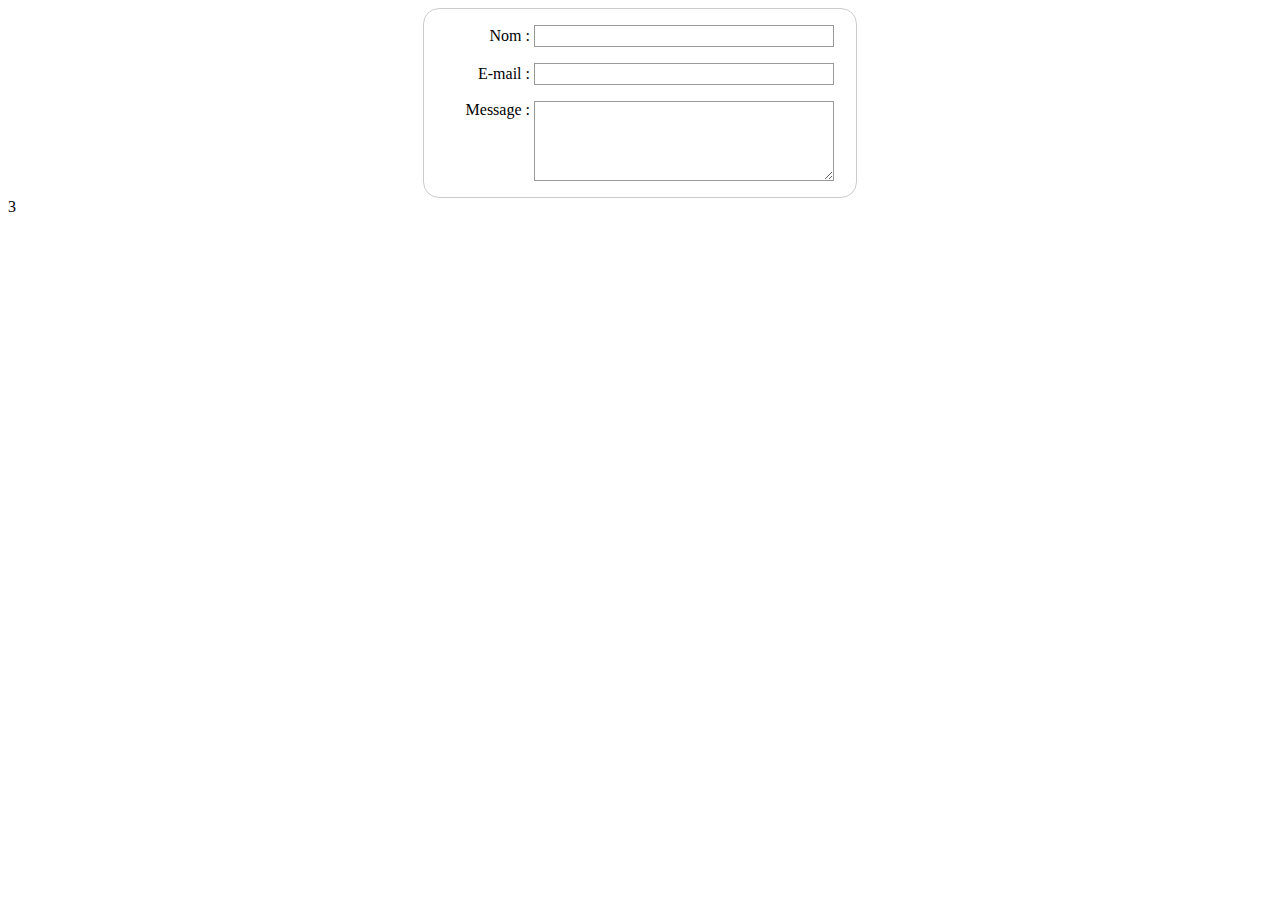
==== index.html @ cf8be1a5 "#" ====
<!DOCTYPE html>
<head>
    <title>Formulaire</title>
    <meta charset="utf-8" />
    <style type="text/css">
    form {
  /* On centre le formulaire */
  margin: 0 auto;
  width: 400px;
  /* Le contour du formulaire */
  padding: 1em;
  border: 1px solid #ccc;
  border-radius: 1em;
}

ul {
  list-style: none;
  padding: 0;
  margin: 0;
}

form li + li {
  margin-top: 1em;
}

label {
  /* Taille et alignement uniformes */
  display: inline-block;
  width: 90px;
  text-align: right;
}

input,
textarea {
  /* On s'assure que les champs texte ont la même police
     Par défaut, les zones de texte ont une police à chasse
     fixe. */
  font: 1em sans-serif;

  /* Taille uniforme pour des champs */
  width: 300px;
  box-sizing: border-box;

  /* On utilise la même bordure que pour le formulaire */
  border: 1px solid #999;
}

input:focus,
textarea:focus {
  /* On rajoute une mise en avant pour les éléments avec
     le focus. */
  border-color: #000;
}

textarea {
  /* On aligne les textes sur plusieurs lignes avec leur
     libellé. */
  vertical-align: top;

  /* On fournit un peut d'espace pour saisir du texte. */
  height: 5em;

  /* On permet de redimensionner verticalement. */
  resize: vertical;
}

.button {
  /* On aligne l bout avec les champs texte. */
  padding-left: 90px; /* La même taille que les libellés */
}

button {
  /* Une marge supplémentaire représentant approximativement
     le même espace qu'entre les libellés et les champs. */
  margin-left: 0.5em;
}
    </style>
</head>
<form action="/ma-page-de-traitement" method="post">
    <ul>
      <li>
        <label for="name">Nom&nbsp;:</label>
        <input type="text" id="name" name="user_name" />
      </li>
      <li>
        <label for="mail">E-mail&nbsp;:</label>
        <input type="email" id="mail" name="user_email" />
      </li>
      <li>
        <label for="msg">Message&nbsp;:</label>
        <textarea id="msg" name="user_message"></textarea>
      </li>
    </ul>
  </form>
</body>
</html>3
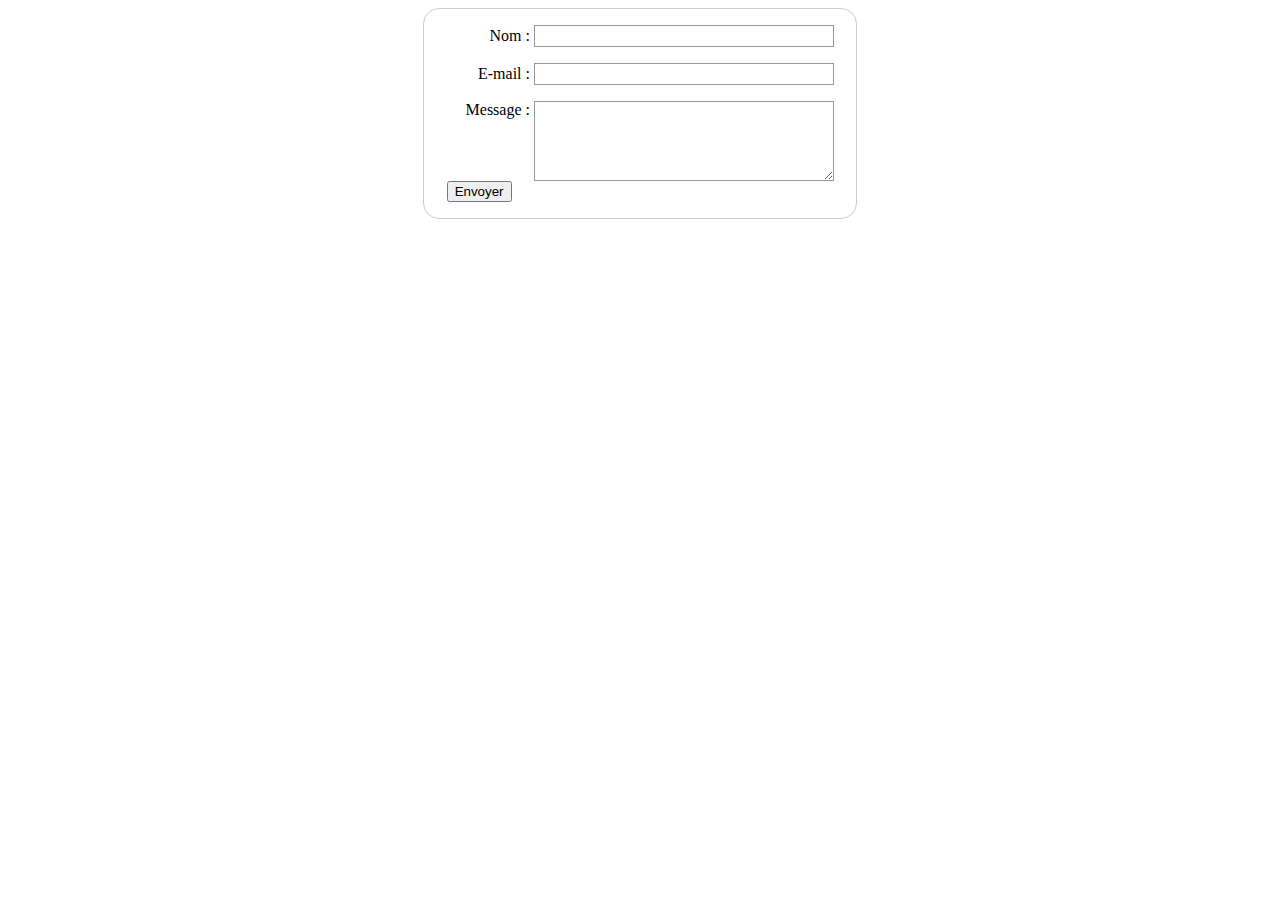
==== commit cb483e1e: "bdd" ====
--- a/index.html
+++ b/index.html
@@ -76,7 +76,7 @@
 }
     </style>
 </head>
-<form action="/ma-page-de-traitement" method="post">
+<form action="bdd.php" method="post">
     <ul>
       <li>
         <label for="name">Nom&nbsp;:</label>
@@ -91,6 +91,12 @@
         <textarea id="msg" name="user_message"></textarea>
       </li>
     </ul>
+    <button type="submit">Envoyer</button>
   </form>
+
+  <?php
+    include('bdd.php');
+    ?>
+
 </body>
-</html>3+</html>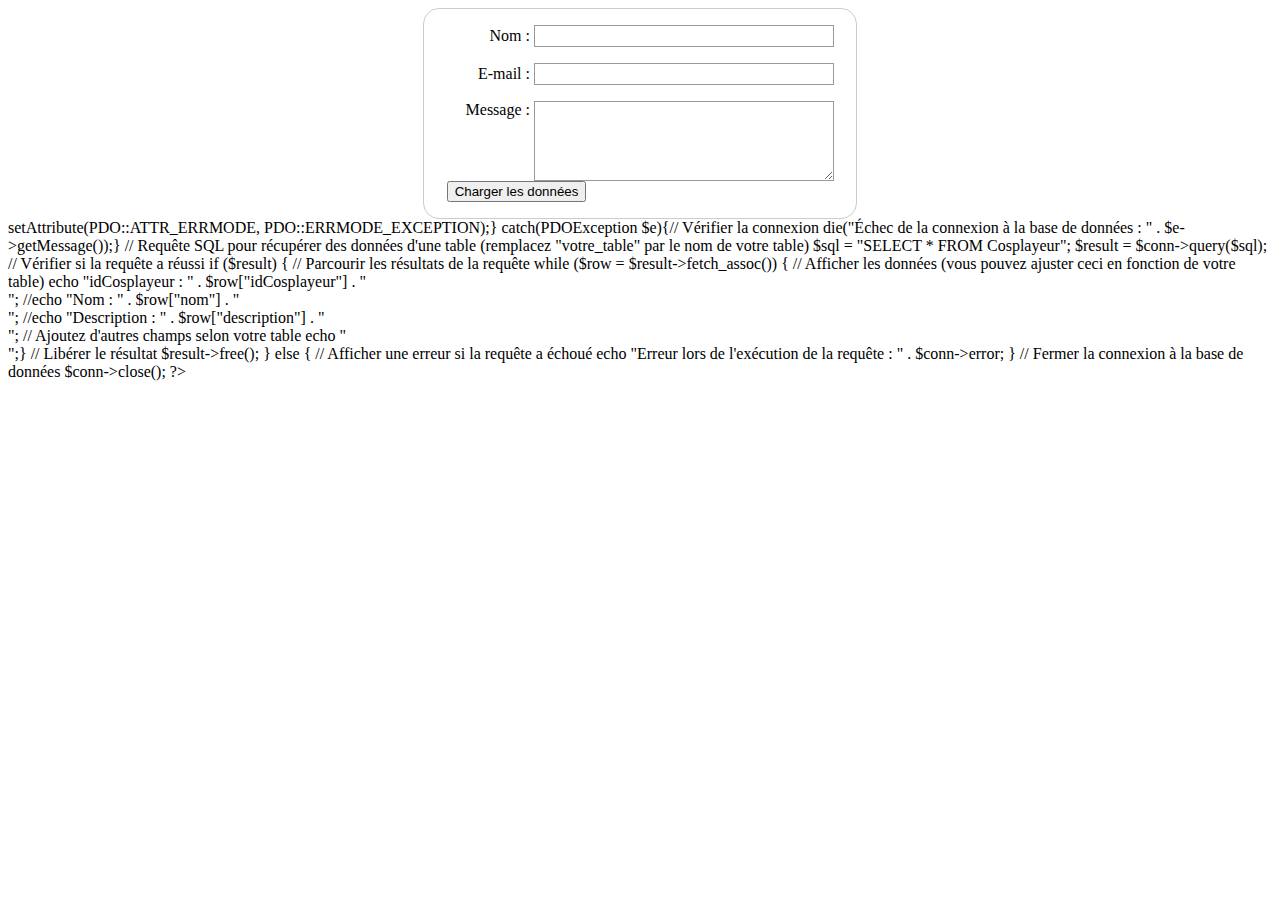
==== commit f9a00902: "endless" ====
--- a/index.html
+++ b/index.html
@@ -91,12 +91,35 @@
         <textarea id="msg" name="user_message"></textarea>
       </li>
     </ul>
-    <button type="submit">Envoyer</button>
-  </form>
+    <button type="button" onclick="chargerDonnees()">Charger les données</button>
+    </form>
 
-  <?php
-    include('bdd.php');
-    ?>
+    <div id="resultats"></div>
 
+    <script>
+        function chargerDonnees() {
+            // Créer une instance de l'objet XMLHttpRequest
+            var xhr = new XMLHttpRequest();
+
+            // Configurer la requête
+            xhr.open('GET', 'bdd.php', true);
+
+            // Gérer la réponse de la requête
+            xhr.onreadystatechange = function() {
+                if (xhr.readyState == 4 && xhr.status == 200) {
+                    // Mettre à jour la section des résultats avec les données de la base de données
+                    document.getElementById('resultats').innerHTML = xhr.responseText;
+                }
+            };
+
+            // Envoyer la requête
+            xhr.send();
+        }
+        
+        // Appeler la fonction lors du chargement de la page (si vous souhaitez charger automatiquement)
+        window.onload = function() {
+            chargerDonnees();
+        };
+    </script>
 </body>
 </html>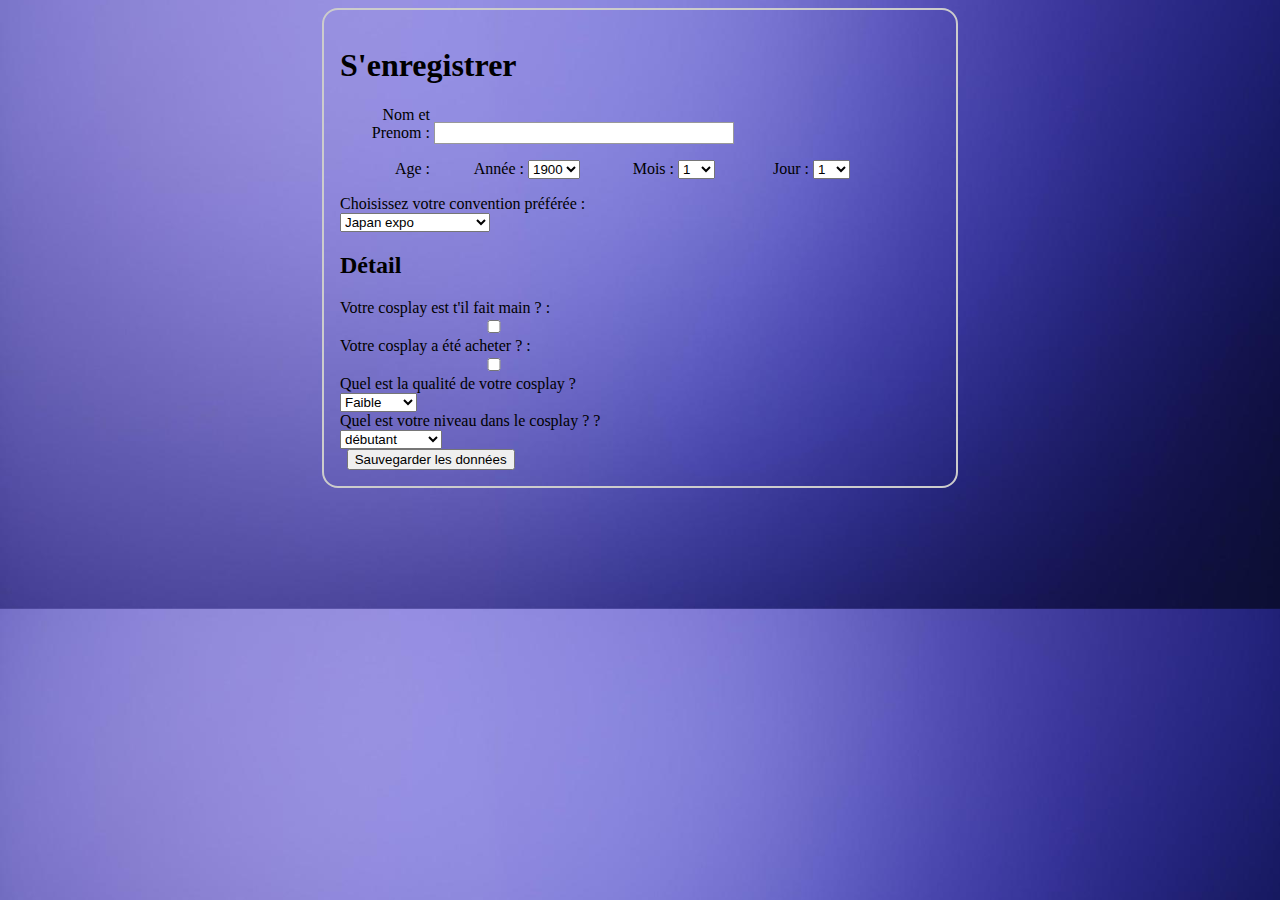
==== commit 3b2cdf56: "uwu" ====
--- a/index.html
+++ b/index.html
@@ -1,4 +1,5 @@
 <!DOCTYPE html>
+<html lang="fr">
 <head>
     <title>Formulaire</title>
     <meta charset="utf-8" />
@@ -6,17 +7,24 @@
     form {
   /* On centre le formulaire */
   margin: 0 auto;
-  width: 400px;
+  width: 600px;
+  height: auto;
   /* Le contour du formulaire */
   padding: 1em;
-  border: 1px solid #ccc;
+  border: 2px solid #ccc;
   border-radius: 1em;
+}
+body {
+  background-image: url('fond.jpg'); /* Remplacez 'chemin/vers/votre/image.jpg' par le chemin de votre image */
+  background-size: cover; /* Ajuste la taille de l'image pour couvrir tout le fond */
+  background-position: center
 }
 
 ul {
   list-style: none;
   padding: 0;
-  margin: 0;
+  margin: auto;
+  
 }
 
 form li + li {
@@ -76,50 +84,129 @@
 }
     </style>
 </head>
-<form action="bdd.php" method="post">
-    <ul>
-      <li>
-        <label for="name">Nom&nbsp;:</label>
-        <input type="text" id="name" name="user_name" />
-      </li>
-      <li>
-        <label for="mail">E-mail&nbsp;:</label>
-        <input type="email" id="mail" name="user_email" />
-      </li>
-      <li>
-        <label for="msg">Message&nbsp;:</label>
-        <textarea id="msg" name="user_message"></textarea>
-      </li>
-    </ul>
-    <button type="button" onclick="chargerDonnees()">Charger les données</button>
-    </form>
-
-    <div id="resultats"></div>
-
-    <script>
-        function chargerDonnees() {
-            // Créer une instance de l'objet XMLHttpRequest
-            var xhr = new XMLHttpRequest();
-
-            // Configurer la requête
-            xhr.open('GET', 'bdd.php', true);
-
-            // Gérer la réponse de la requête
-            xhr.onreadystatechange = function() {
-                if (xhr.readyState == 4 && xhr.status == 200) {
-                    // Mettre à jour la section des résultats avec les données de la base de données
-                    document.getElementById('resultats').innerHTML = xhr.responseText;
-                }
-            };
-
-            // Envoyer la requête
-            xhr.send();
+  <body>
+    <form action="bdd.php" method="post">
+      <h1>S'enregistrer </h1>
+        <ul>
+          <li>
+            <label for="name">Nom et Prenom&nbsp;:</label>
+            <input type="text" id="name" name="user_name" />
+          </li>
+          <li>
+            <label for="Age">Age&nbsp;:</label>
+            <label for="annee">Année :</label>
+            <select id="annee" name="annee"></select>
+            
+            <label for="mois">Mois :</label>
+            <select id="mois" name="mois"></select>
+        
+            <label for="jour">Jour :</label>
+            <select id="jour" name="jour"></select>
+
+          </li>
+          <li>
+            <ul for="choix convention">Choisissez votre convention préférée  :</ul>
+            <select id="idConvention" name="idConvention">
+                <option value= 1 >Japan expo</option>
+                <option value= 2 >Comiket</option>
+                <option value= 3 >Philippine Comic Con</option>
+            </select>
+          </li>
+          <p>
+            <h2> Détail </h2>
+          </p>
+          <li>
+            <ul for="Main">Votre cosplay est t'il fait main ? :</ul>
+            <input type="checkbox" id="Main" name="Main">
+            <ul for="achete">Votre cosplay a été acheter ? :</ul>
+            <input type="checkbox" id="achete" name="achete">
+
+            <ul for="Qualité">Quel est la qualité de votre cosplay ? </ul>
+            <select id="Qualité" name="Qualité">
+                <option value= "Faible" >Faible</option>
+                <option value= "Moyenne" >Moyenne</option>
+                <option value= "Grande" >Grande</option>
+            </select>
+            <ul for="Niveau ?">Quel est votre niveau dans le cosplay ? ? </ul>
+            <select id="Niveau" name="Niveau">
+                <option value= "débutant" >débutant</option>
+                <option value= "habitué" >habitué</option>
+                <option value= "professionnel" >professionnel</option>
+            </select>
+          </li>
+        </ul>
+        <button type="button" onclick="chargerDonnees()">Sauvegarder les données</button>
+        </form>
+
+        <div id="resultats"></div>
+        <div id="message"></div>
+
+        <script>
+          function convertirDate(annee, mois, jour) {
+            // Ajouter des zéros à gauche si nécessaire
+            mois = mois.toString().padStart(2, '0');
+            jour = jour.toString().padStart(2, '0');
+        
+            // Retourner la date au format "YYYY-MM-DD"
+            return `${annee}-${mois}-${jour}`;
         }
-        
-        // Appeler la fonction lors du chargement de la page (si vous souhaitez charger automatiquement)
-        window.onload = function() {
-            chargerDonnees();
-        };
-    </script>
-</body>
+
+
+
+                  // Récupérer les éléments select pour les années, les mois et les jours
+                  var selectAnnee = document.getElementById("annee");
+                  var selectMois = document.getElementById("mois");
+                  var selectJour = document.getElementById("jour");
+          
+                  // Année actuelle
+                  var anneeCourante = new Date().getFullYear();
+          
+                  // Boucle pour générer les années de 1900 à l'année actuelle
+                  for (var annee = 1900; annee <= anneeCourante; annee++) {
+                      var optionAnnee = document.createElement("option");
+                      optionAnnee.value = annee;
+                      optionAnnee.text = annee;
+                      selectAnnee.add(optionAnnee);
+                  }
+          
+                  // Boucle pour générer les mois de 1 à 12
+                  for (var mois = 1; mois <= 12; mois++) {
+                      var optionMois = document.createElement("option");
+                      // Utiliser la fonction padStart pour ajouter un 0 devant les chiffres de 1 à 9
+                      optionMois.value = mois.toString().padStart(2, '0');
+                      optionMois.text = mois;
+                      selectMois.add(optionMois);
+                  }
+          
+                  // Boucle pour générer les jours de 1 à 30
+                  for (var jour = 1; jour <= 30; jour++) {
+                      var optionJour = document.createElement("option");
+                      optionJour.value = jour.toString().padStart(2, '0');
+                      optionJour.text = jour;
+                      selectJour.add(optionJour);
+                  }
+                  
+            function chargerDonnees() {
+                // Créer une instance de l'objet XMLHttpRequest
+                var xhr = new XMLHttpRequest();
+
+                // Configurer la requête
+                xhr.open('GET', 'bdd.php', true);
+
+                // Gérer la réponse de la requête
+                xhr.onreadystatechange = function() {
+                    if (xhr.readyState == 4 && xhr.status == 200) {
+                        // Mettre à jour la section des résultats avec les données de la base de données
+                        document.getElementById('resultats').innerHTML = xhr.responseText;
+                        document.getElementById('message').innerText = "Requête PHP envoyé.";
+                    }
+                };
+
+                // Envoyer la requête
+                xhr.send();
+            }
+            
+            
+        </script>
+  </body>
 </html>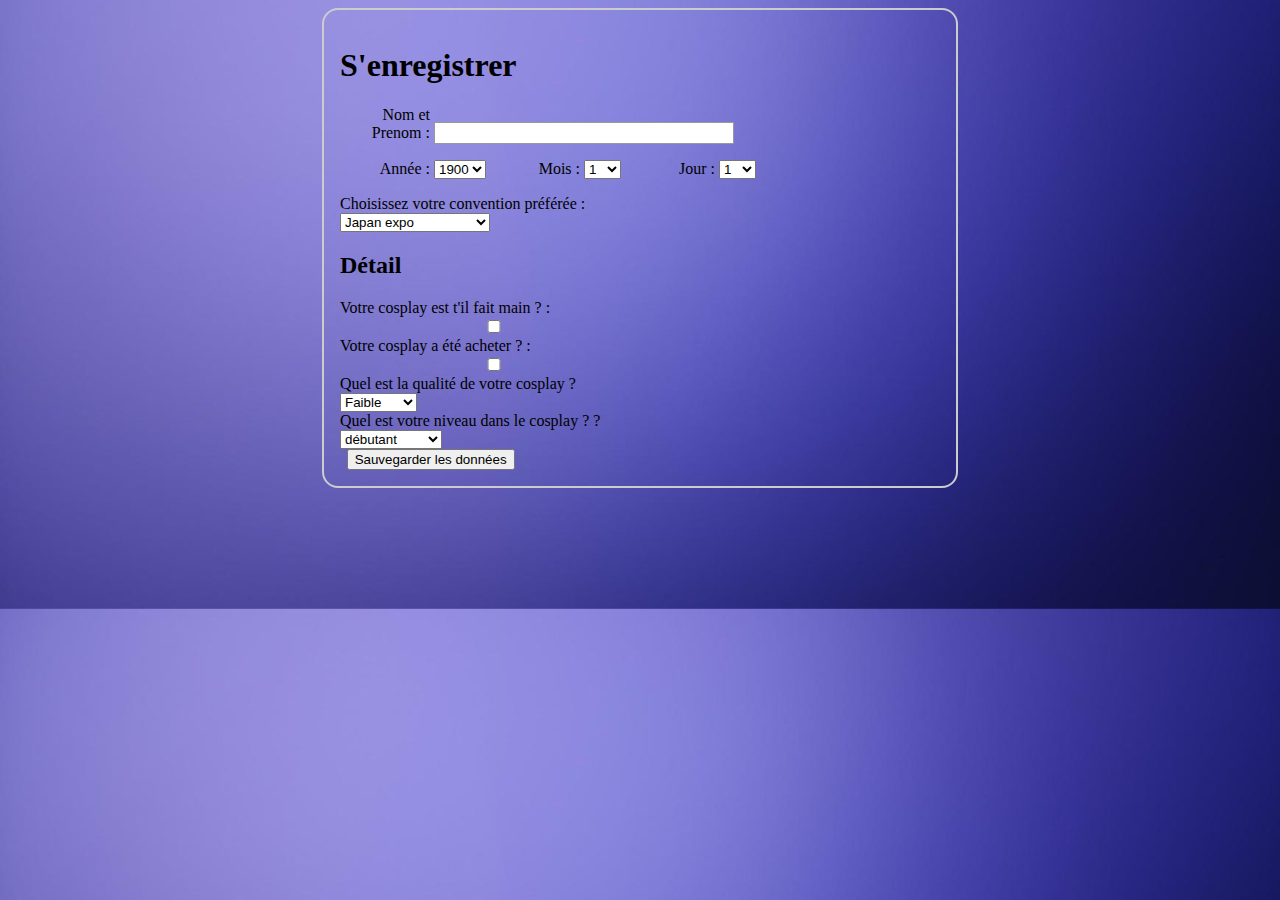
==== commit 483fd590: "Je crois sa marche enfin, j'en peut plus" ====
--- a/index.html
+++ b/index.html
@@ -15,8 +15,8 @@
   border-radius: 1em;
 }
 body {
-  background-image: url('fond.jpg'); /* Remplacez 'chemin/vers/votre/image.jpg' par le chemin de votre image */
-  background-size: cover; /* Ajuste la taille de l'image pour couvrir tout le fond */
+  background-image: url('fond.jpg'); /* Remplacez 'chemin/vers/votre/imabackground-image.jpg' par le chemin de votre imabackground-image */
+  background-size: cover; /* Ajuste la taille de l'imabackground-image pour couvrir tout le fond */
   background-position: center
 }
 
@@ -85,23 +85,25 @@
     </style>
 </head>
   <body>
-    <form action="bdd.php" method="post">
+    <form action="bdd.php" method="POST">
       <h1>S'enregistrer </h1>
         <ul>
           <li>
             <label for="name">Nom et Prenom&nbsp;:</label>
-            <input type="text" id="name" name="user_name" />
-          </li>
-          <li>
-            <label for="Age">Age&nbsp;:</label>
+            <input type="text" id="name" name="user_name" autocomplete="name" />
+          </li>
+          <li>
+            <input type="hidden" id="idDateDeNaissance" name="DateDeNaissance" />
+
+
             <label for="annee">Année :</label>
-            <select id="annee" name="annee"></select>
+            <select id="annee"></select>
             
             <label for="mois">Mois :</label>
-            <select id="mois" name="mois"></select>
+            <select id="mois"></select>
         
             <label for="jour">Jour :</label>
-            <select id="jour" name="jour"></select>
+            <select id="jour"></select>
 
           </li>
           <li>
@@ -118,8 +120,9 @@
           <li>
             <ul for="Main">Votre cosplay est t'il fait main ? :</ul>
             <input type="checkbox" id="Main" name="Main">
-            <ul for="achete">Votre cosplay a été acheter ? :</ul>
-            <input type="checkbox" id="achete" name="achete">
+
+            <ul for="Acheté">Votre cosplay a été acheter ? :</ul>
+            <input type="checkbox" id="Acheté" name="Acheté">
 
             <ul for="Qualité">Quel est la qualité de votre cosplay ? </ul>
             <select id="Qualité" name="Qualité">
@@ -135,20 +138,28 @@
             </select>
           </li>
         </ul>
-        <button type="button" onclick="chargerDonnees()">Sauvegarder les données</button>
+        <button type="button" onclick="sauvegardeDonnée()">Sauvegarder les données</button>
         </form>
 
         <div id="resultats"></div>
         <div id="message"></div>
 
         <script>
-          function convertirDate(annee, mois, jour) {
-            // Ajouter des zéros à gauche si nécessaire
-            mois = mois.toString().padStart(2, '0');
-            jour = jour.toString().padStart(2, '0');
+          function sauvegardeDonnée() {
+            var anneeSelectionnee = document.getElementById("annee").value;
+            var moisSelectionne = document.getElementById("mois").value;
+            var jourSelectionne = document.getElementById("jour").value;
+
+            console.log("Année sélectionnée:", anneeSelectionnee);
+            console.log("Mois sélectionné:", moisSelectionne);
+            console.log("Jour sélectionné:", jourSelectionne);
+            
+            // Mettre à jour la variable DateDeNaissance dans le formulaire
+            var idDateDeNaissance = document.getElementById("idDateDeNaissance");
+            idDateDeNaissance.value = `${anneeSelectionnee}-${moisSelectionne}-${jourSelectionne}`;
         
-            // Retourner la date au format "YYYY-MM-DD"
-            return `${annee}-${mois}-${jour}`;
+            chargerDonnees();
+            return `${anneeSelectionnee}-${moisSelectionne}-${jourSelectionne}`;
         }
 
 
@@ -186,25 +197,29 @@
                       selectJour.add(optionJour);
                   }
                   
-            function chargerDonnees() {
-                // Créer une instance de l'objet XMLHttpRequest
-                var xhr = new XMLHttpRequest();
-
-                // Configurer la requête
-                xhr.open('GET', 'bdd.php', true);
-
-                // Gérer la réponse de la requête
-                xhr.onreadystatechange = function() {
-                    if (xhr.readyState == 4 && xhr.status == 200) {
-                        // Mettre à jour la section des résultats avec les données de la base de données
-                        document.getElementById('resultats').innerHTML = xhr.responseText;
-                        document.getElementById('message').innerText = "Requête PHP envoyé.";
-                    }
-                };
-
-                // Envoyer la requête
-                xhr.send();
-            }
+                  
+                  function chargerDonnees() {
+                    // Créer une instance de l'objet XMLHttpRequest
+                    var xhr = new XMLHttpRequest();
+                
+                    // Configurer la requête
+                    xhr.open('POST', 'bdd.php', true);
+                    
+                    // Créer un objet FormData pour envoyer les données du formulaire
+                    var formData = new FormData(document.forms[0]);
+                
+                    // Gérer la réponse de la requête
+                    xhr.onreadystatechange = function () {
+                        if (xhr.readyState == 4 && xhr.status == 200) {
+                            // Mettre à jour la section des résultats avec les données de la base de données
+                            document.getElementById('resultats').innerHTML = xhr.responseText;
+                            document.getElementById('message').innerText = "Requête PHP envoyée.";
+                        }
+                    };
+                
+                    // Envoyer la requête avec les données du formulaire
+                    xhr.send(formData);
+                }
             
             
         </script>
